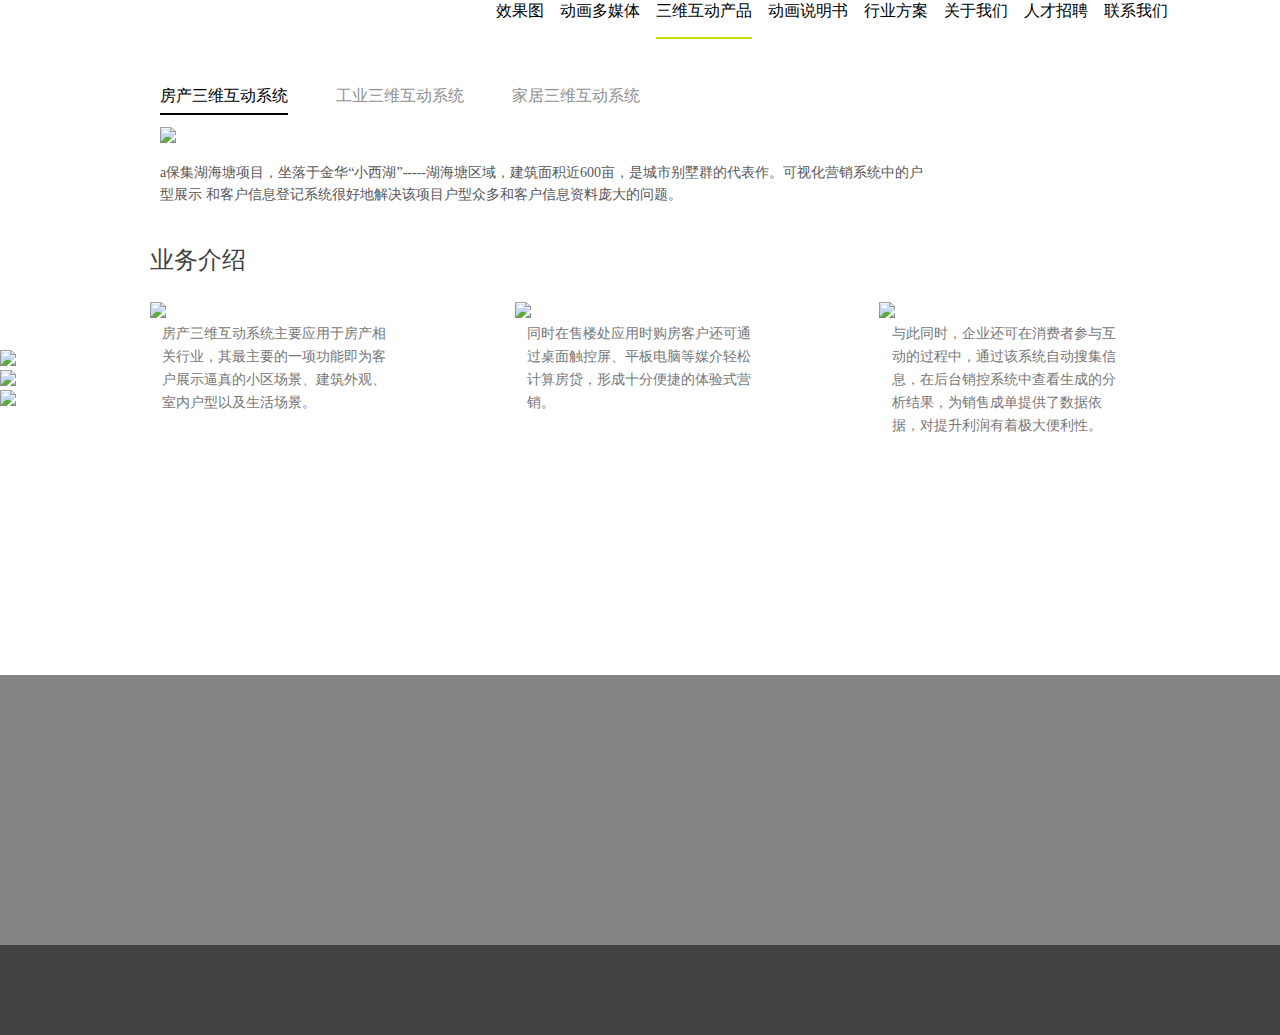
==== interaction.html @ 975b6b92 "3.3afternoon" ====
<!DOCTYPE html>
<html lang="en">
<head>
	<meta charset="UTF-8">
	<title>写意数字</title>
	<link  rel="stylesheet" href="css/interaction.css">
	<link  rel="stylesheet" href="css/interaction media.css">	
</head>
<body>
	<div id="nav_wrap">
		<div id="nav_btn">
			<img src="images1/nav.png">	
			<ul id="nav_btn_ul">
				<li id="nav_btn_li"><a href="">效果图</a></li>
				<li id="nav_btn_li"><a href="">动画多媒体</a></li>
				<li id="nav_btn_li"><a href="">三维互动产品</a></li>
				<li id="nav_btn_li"><a href="">动画说明书</a></li>
				<li id="nav_btn_li"><a href="">行业方案</a></li>
				<li id="nav_btn_li"><a href="">关于我们</a></li>
				<li id="nav_btn_li"><a href="">人才招聘</a></li>
				<li id="nav_btn_li"><a href="">联系我们</a></li>
			</ul>
		</div>
		<div id="nav">
			<img src="images1/logo.png" alt="" class="logoImg">
			<ul class="navUl">
				<li class="navList"><a href="">效果图</a></li>
				<li class="navList"><a href="">动画多媒体</a></li>
				<li class="navList"><a href="">三维互动产品</a></li>
				<li class="navList"><a href="">动画说明书</a></li>
				<li class="navList"><a href="">行业方案</a></li>
				<li class="navList"><a href="">关于我们</a></li>
				<li class="navList"><a href="">人才招聘</a></li>
				<li class="navList"><a href="">联系我们</a></li>
			</ul>	
		</div>
		<!-- 返回顶部 -->
		<img src="images1/top.png" class="backTop">
		<div id="navLeftside">
			<ul class="navLeftsideUl">
				<li><img src="images1/contact_01.png"></li>
				<li><img src="images1/contact_02.png"></li>
				<li><img src="images1/contact_03.png"></li>
			</ul>
			<div class="box"id="telBox">
				<div class="boxTop">
					<span>联系我们</span>
					<img src="images1/guanbi.jpg">
				</div>
				<div class="box_content">
					<form action="">	
						<div class="box_input">姓名* <input type="text"></div>	
						<div class="box_input">固定电话: <input type="text"></div>	
						<div class="box_input">手机号: <input type="text"></div>	
						<div class="box_input">电子邮件: <input type="text"></div>	
						<div class="box_input"><textarea></textarea></div>	
						<input class="box_btn" type="submit" value="发送">
					</form>
				</div>
			</div>
			<!-- box 新浪 -->
			<div class="box" id="sinaBox">
				<div class="boxTop">
					<span>联系我们</span>
					<img src="images1/guanbi.jpg">
				</div>
				<div class="box_content">
					<img src="images1/xl.jpg" class="logoImg" alt="">
				</div>
			</div>	
			<!-- box 微信 -->
			<div class="box" id="weixinBox">
				<div class="boxTop">
					<span>联系我们</span>
					<img src="images1/guanbi.jpg">
				</div>
				<div class="box_content">
					<img src="images1/wx.jpg"class="logoImg">
				</div>
			</div>	
		</div>
		<div id="scroll_wrap">
			<div id="scroll_inner">
				<ul id="scroll_ul">
					<li id="scroll_li"><a href="">房产三维互动系统</a></li>
					<li id="scroll_li"><a href="">工业三维互动系统</a></li>
					<li id="scroll_li"><a href="">家居三维互动系统</a></li>	
				</ul>	
				<div id="img_wrap">
					<div id="large_img">
						<img src="images1/hd1.jpg">
					</div>
					<ul class="min_img_ul">
						<li class="min_img_li">
							<img src="images1/hd_01.jpg" alt="">
							<span>别墅</span>
						</li>
						<li class="min_img_li">
							<img src="images1/hd_02.jpg" alt="">
							<span>高层</span>
						</li>
						<li class="min_img_li">
							<img src="images1/hd_03.jpg" alt="">
							<span>商业综合体</span>
						</li>
						<li class="min_img_li">
							<img src="images1/hd_04.jpg" alt="">
							<span>产业园区</span>
						</li>
						<li class="min_img_li">
							<img src="images1/hd_05.jpg" alt="">
							<span>住宅</span>
						</li>
						<li class="min_img_li">
							<img src="images1/hd_06.jpg" alt="">
							<span>旅游</span>
						</li>
					</ul>	
				</div>
				<p class="intro">a保集湖海塘项目，坐落于金华“小西湖”-----湖海塘区域，建筑面积近600亩，是城市别墅群的代表作。可视化营销系统中的户型展示 和客户信息登记系统很好地解决该项目户型众多和客户信息资料庞大的问题。</p>			
			</div>
		</div>
		<div id="intro_wrap">
		<p class="intro_title">业务介绍</p>
			<ul class="content_ul_content" id="seriveUl">
				<li class="content_list">
					<img src="images1/yw_01.jpg">					
					<p>房产三维互动系统主要应用于房产相关行业，其最主要的一项功能即为客户展示逼真的小区场景、建筑外观、室内户型以及生活场景。</p>
				</li>
				<li class="content_list">
					<img src="images1/yw_02.jpg">					
					<p>同时在售楼处应用时购房客户还可通过桌面触控屏、平板电脑等媒介轻松计算房贷，形成十分便捷的体验式营销。</p>
				</li>
				<li class="content_list">
					<img src="images1/yw_03.jpg">					
					<p>与此同时，企业还可在消费者参与互动的过程中，通过该系统自动搜集信息，在后台销控系统中查看生成的分析结果，为销售成单提供了数据依据，对提升利润有着极大便利性。</p>
				</li>
			</ul>
		</div>
	</div>	
	<div id="wrap_foot">
	</div>
	<div id="wrap_bottom">
	</div>
	
</body>
<script type="text/javascript" src="js/js插件/jquery-3.1.1.min.js"></script>
<script type="text/javascript" src="js/interaction.js"></script>
</html>
---- css/interaction.css ----
*{
	margin: 0;
	padding: 0;
}
body,html{
	height: 100%;
	width: 100%;
	font-family: "微软雅黑"
}
li{
	list-style: none;
}
#nav_wrap{
	height: 185%;
	position: relative;
	overflow: hidden;
	-webkit-tranform-style:preserve-3d;
}
#nav{
	width: 100%;
	height: 5%;
	position: absolute;
	left: 0;
	top: 0;
	padding-right:12.5%;
	padding-left: 12.5%;
}
.bgImg{
	width: 100%;
}
#nav_btn{
	position: absolute;
	top: 30px;
	right: 0;
	display: none;
	z-index: 10;
}
#nav_btn_ul{
	display: none;
	width: 150px;
	position: absolute;
	top: 40px;
	right: 0;
	background-color:#C5D211; 	
}
#nav_btn_li{
	height: 30px;
	text-align: center;	
}
#nav_btn_li a{
	text-decoration: none;
	color:white;
	font-size: 14px;
}
#nav_title{
	position: absolute;
    left: 9%;
    top: 29%;
   
}
.navUl{
	display: inline-block;
	width: 100%;
	position: absolute;
	top: 50%;
	right: -30%;
	margin-top: -1%;
}
.navList{
	float: left;
	margin-left: 2%;
	height: 36px;
}
.navList a{
	text-decoration: none;
	color:black;
	font-size: 16px;
}
.navList:nth-child(3){
	border-bottom: 2px solid #cfdb00;
}
.navList:hover{
	border-bottom: 2px solid #cfdb00;
}
.backTop{
	position: fixed;
	bottom: 0;
	right: 0%;
	z-index: 10;
	display: none;
}
#navLeftside{
	position: fixed;
	top: 50%;
	left: 0;
	margin-top: -100px;
	z-index: 3;
}
.box{
	width: 395px;
	height: 490px;
	background-color: white;
	border-radius: 10px;
	position: absolute;
	left: 61px;
    top: 50%;
    margin-top: -250px;
    display:none;
}

.boxTop{
	position: absolute;
	top: 0;
	left: 0;
	margin-top: 5px;
	width: 100%;
	height: 60px;
	border-bottom: 1px solid rgba(0, 0, 0, 0.16);
}
.boxTop span{
	font-size: 20px;
	line-height: 60px;
    margin-left: 32px;
}
.boxTop img{
	position: absolute;
	right: 6%;
    top: 40%;
}
.box_content{
	position: absolute;
	top: 80px;
	left: 25px;
}
.box_input{
	margin-top: 12px;
	padding-left: 12px;
	width: 230px;
	height: 30px;
	background-color: #EFEFEF;
	border:1px solid rgba(158, 158, 158, 0.45);
	border-radius: 5px;
	text-align: center;
	font-size: 12px;
	color:#9F9F9F;
}
.box_input input{
	border:0px;
	height: 30px;
	background-color: #EFEFEF;
}
.box_input:nth-last-child(2){
	height: 120px;
}
.box_input:nth-last-child(2) textarea{
	height: 120px;
	width: 224px;
	background-color: #EFEFEF;
	text-decoration: none;
	border:0px;
}
.box_btn{
	width: 140px;
	height: 35px;
	border:0px;
	background-color: #434343;
	color:white;
	font-size: 18px;
	border-radius: 5px;
	margin-left: 48px;
    margin-top: 12px;
}
.box_content>.logoImg{
	width: 316px;
    height: 316px;
    margin-top: 30px;
    margin-left: 12px;
}
#scroll_wrap{
	/*position: absolute;
	top: 5%;*/
	margin-top: 6%;
	/*height: 46%;*/
	width: 100%;
	padding-left: 12.5%;
	padding-right: 12.5%;
}
#scroll_inner{
	width: 75%;
	height: 100%;
}
#scroll_ul{
	display: inline-block;
	width: 100%;
    margin-top: 1%;
	/*position: absolute;
	top: 50%;
	right: -30%;
	margin-top: -1%;*/
}
#scroll_li{
	float: left;
	margin-right: 5%;
    height: 27px;
}
#scroll_li a{
	text-decoration: none;
	color:#909090;
	font-size: 16px;
}
#scroll_li:nth-child(1){
	border-bottom: 2px solid black;
}
#scroll_li:nth-child(1) a{
	color:black;
}
#scroll_li:hover{
	border-bottom: 2px solid black;
}
#img_wrap{
	width: 100%;
	/*height: 72%;*/
    margin-top: 0.8%;
    position: relative;
}
#large_img{
	width: 80%;
	height: 100%;
}
#large_img img{
	width: 100%;
	height: auto;
}
.min_img_ul{
	width: 17%;
	height: 100%;
	position: absolute;
	right: 0%;
	top: 0%;
}
.min_img_li{
	width: 100%;
	height: 16%;
    margin-bottom: 1.2%;
    position: relative;
}
.min_img_li img{
	width: 100%;
	height: 100%;
}
.min_img_li span{
	color:white;
	font-size: 16px;
	position: absolute;
	top: 50%;
	left: 50%;
	margin-left: -16px;
	margin-top: -8px;
}
.min_img_li:nth-child(3) span{
	margin-left: -40px;
}
.min_img_li:nth-child(4) span{
	margin-left: -32px;
}
.intro{
	width: 80%;
	font-size: 14px;
    color: #595757;
    line-height: 22px;
    margin-top: 15px;

}
#intro_wrap{
/*	position: absolute;
	top: 5%;*/
	height: 49%;
	width: 100%;
}
/*----------业务介绍---------*/
.intro_title{
	padding-left: 11.7%;
	font-size: 24px;
    color: #424242;
    margin-top: 3%;
}
.content_ul_content{
	width: 100%;
	margin-top: 2%;
	overflow: hidden;
	padding-left: 11.7%;
}
.serive_ul{
	animation:ani_ul 1s forwards;
}
 
 @keyframes ani_ul{
	0%{
		margin-top: 18%
	}
	100%{
		margin-top: 13%
	}
} 
.content_ul_content .content_list{
	float:left;
	position: relative;
	width: 19.5%;
	height: 100%;
	margin-right: 9%;
}
.content_ul_content .content_list>.list_img{
	width: 105%;
}
.content_ul_content .content_list>#imgs{
	position: absolute;
	left: 0;
	top: 0;
	opacity: 0;
}
.content_ul_content .content_list>span{
	font-size: 24px;
    color: #424242;
    text-align: center;
    display: block;
    width: 100%;
    height: 60px;
    line-height: 60px;
}
.content_ul_content .content_list>p{
	font-size: 15px;
    color: #777;
    font-family: '微软雅黑';
    line-height: 23px;
    width: 90%;
    margin: 0 auto;
}
.content_wrap .img_foot{
	width: 100%;
	height: 30%;
	position: absolute;
	bottom: 0%;
}  
/*----------foot-----------*/
#wrap_foot{
	width: 100%;
	height: 30%;
	background-color: #838483;
}
#wrap_bottom{
	width: 100%;
	height: 10%;
	background-color: #424242;
}
/*----------foot-----------*/
---- css/interaction media.css ----
/* 响应式布局 */
@media screen and (max-width: 1900px){
	.bgImg{
		height: 100%;
	}
	#content_foot>.foot_ul{
		padding-left: 8.8%;
		margin-top: 6%;
	}
	.foot_li{
		margin-right: 3.2%;
	}
	.foot_li>.foot_title{
		font-size: 25px;
	}
	.foot_li>.foot_text{
		font-size: 20px;
	}
	.foot_li>.foot_text>.text_num{
		font: 60px/135px bold;
		font-weight: bold;
	}
	
}

@media screen and (max-width: 1600px){
	.content_titile span{
		font-size:30px;
	}
	.content_ul_content .content_list>span{
		font-size: 20px;
	}
	.content_ul_content .content_list>p{
		font-size: 14px;
	}
}
@media screen and (max-width: 1367px ){
	.logoImg{
		width: 230px;
	}
	.navList{
	margin-left: 1%;
	}
	.box{
		width: 280px;
		height: 375px;
		border-radius: 5px;
	    margin-top: -187px;
	}
	.box_content{
		top: 70px;
	}
	.box_input{
		margin-top: 10px;
		/*padding-left: 12px;*/
		width: 220px;
		height: 25px;
	}
	.box_input input{
		height: 25px;
		width: 165px;
	}
	.box_input:nth-last-child(2){
		height: 95px;
		padding-left: 0;
	}
	.box_input:nth-last-child(2) textarea{
		height: 95px;

	}
	.box_btn{
   		margin-top: 8px;
	}
	.box_content>.logoImg{
		width: 224px;
	    height: 224px;
	  	margin-top: 35px;
   		margin-left: 2px;
	}
	/*调整布局高度*/
	#nav_wrap{
		height: 75%;
	}
	.content_wrap{
		height: 80%;
	}
	
}

@media screen and (max-width: 1120px ){
	.navUl{
		display: none;
	}
	#nav_btn{
		display:block;
	}
	.content_ul_content{
		padding-left: 2.5%;
	}
	.content_ul_content .content_list{
		width: 20%;
		height: 100%;
		margin-right: 5%;
	}
	.content_ul_content .content_list>p{
		font-size: 15px;
	}
	.content_ul_content {
	    margin-top: 18%;
	}

}
@media screen and (max-width: 854px ){

}
@media screen and (max-width: 640px ){
	.content_ul_content{
		padding-left: 5%;
	}
	.content_ul_content .content_list{
		width: 40%;
		height: 100%;
		margin-right: 10%;
	}
	/*调整布局高度*/
	#nav_wrap{
		height: 75%;
	}
	#nav_wrap>.ani_span{
	    font-size: 35px;
	}
	.content_wrap{
		height: 92%;
	}
	#picture_wrap .pic_inner{
	width: 49%;
	}
}
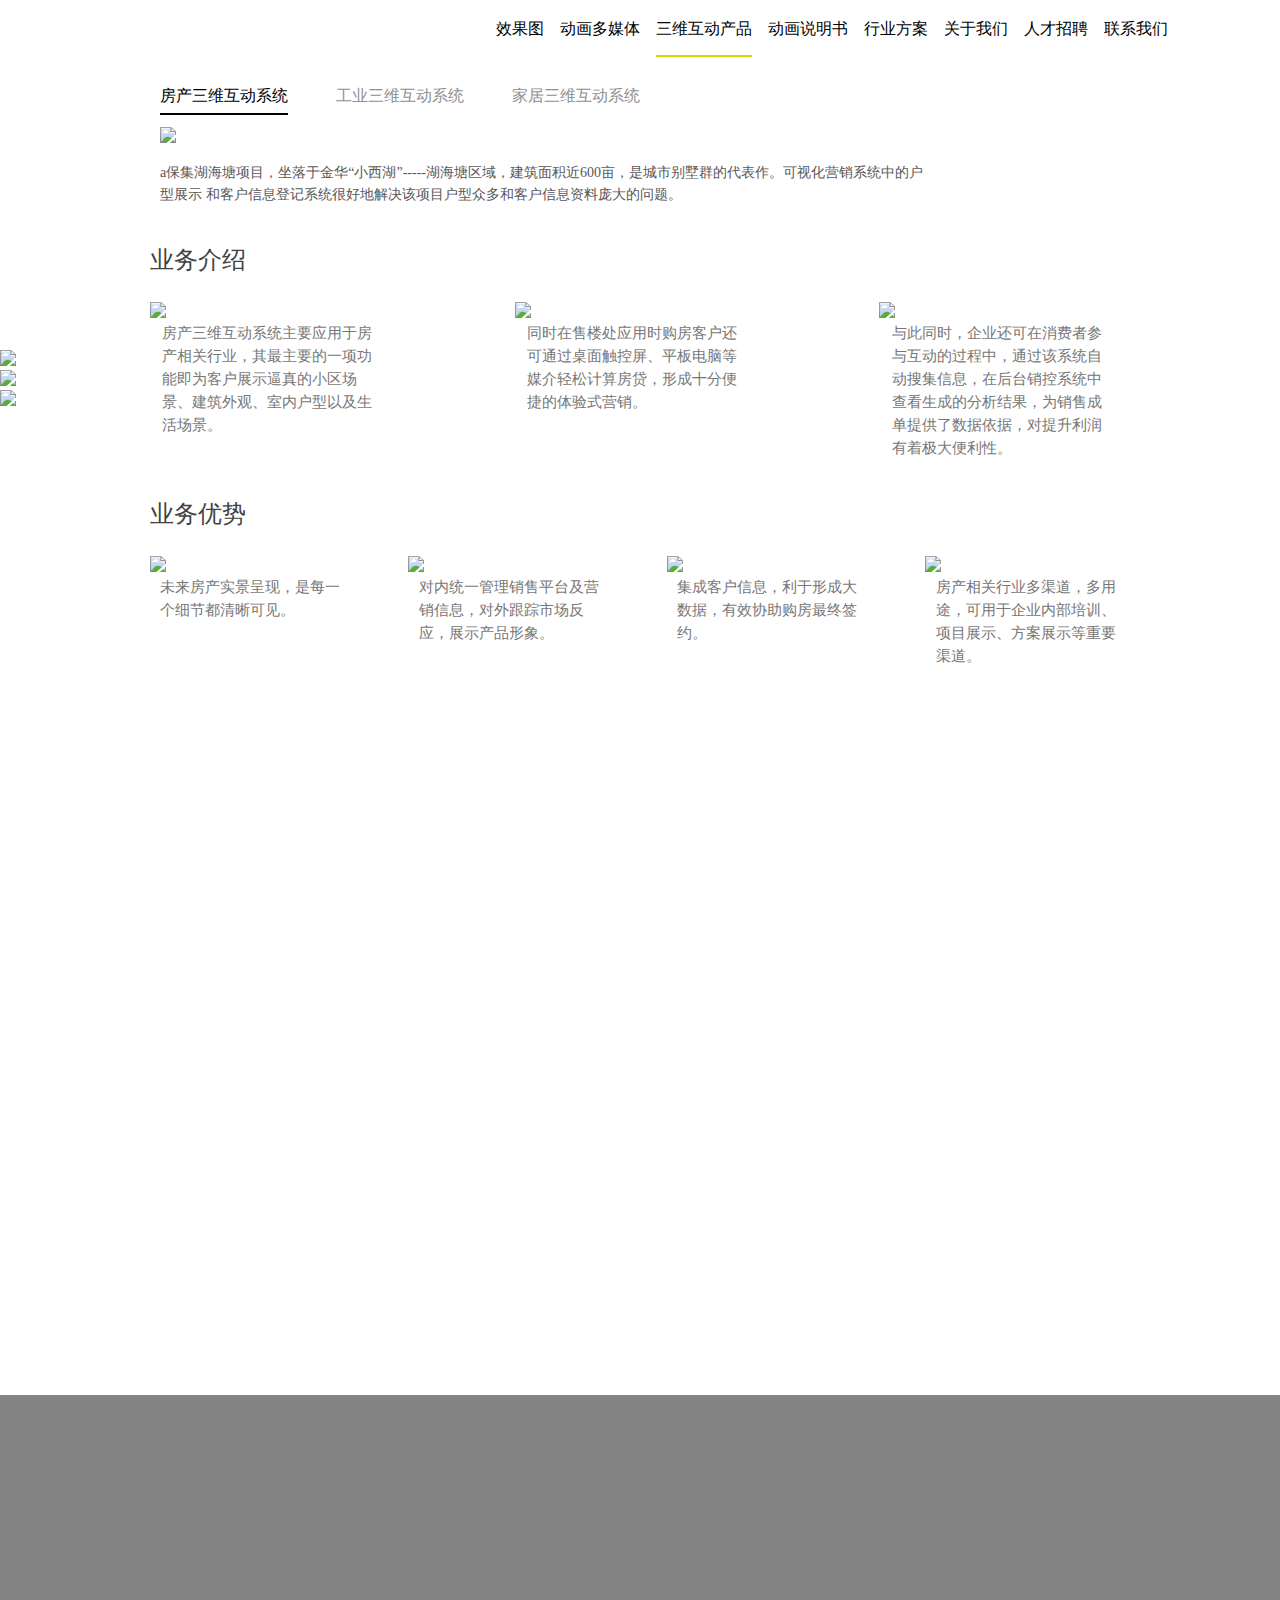
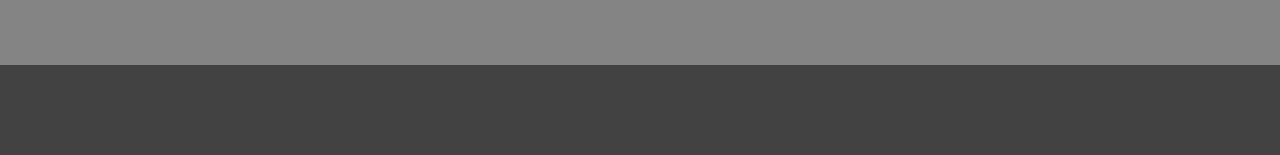
==== commit f980d50d: "3.3night" ====
--- a/interaction.html
+++ b/interaction.html
@@ -88,7 +88,21 @@
 				</ul>	
 				<div id="img_wrap">
 					<div id="large_img">
-						<img src="images1/hd1.jpg">
+						<ul class="large_ul">
+							<li class="large_li" id="cottage_img">
+								<img src="images1/hd1.jpg">
+								<img src="images1/hd2.jpg">
+								<img src="images1/hd3.jpg">
+								<img src="images1/hd4.jpg">
+							</li>
+							<li class="large_li"></li>
+							<li class="large_li"></li>
+							<li class="large_li"></li>
+							<li class="large_li"></li>
+							<li class="large_li"></li>
+						</ul>
+						<div class="left"><img src="images1/left.png" alt="" ></div>
+						<div class="right"><img src="images1/right.png" alt="" ></div>
 					</div>
 					<ul class="min_img_ul">
 						<li class="min_img_li">
@@ -122,18 +136,38 @@
 		</div>
 		<div id="intro_wrap">
 		<p class="intro_title">业务介绍</p>
-			<ul class="content_ul_content" id="seriveUl">
-				<li class="content_list">
+			<ul class="intro_work" id="seriveUl">
+				<li class="work_list">
 					<img src="images1/yw_01.jpg">					
 					<p>房产三维互动系统主要应用于房产相关行业，其最主要的一项功能即为客户展示逼真的小区场景、建筑外观、室内户型以及生活场景。</p>
 				</li>
-				<li class="content_list">
+				<li class="work_list">
 					<img src="images1/yw_02.jpg">					
 					<p>同时在售楼处应用时购房客户还可通过桌面触控屏、平板电脑等媒介轻松计算房贷，形成十分便捷的体验式营销。</p>
 				</li>
-				<li class="content_list">
+				<li class="work_list">
 					<img src="images1/yw_03.jpg">					
 					<p>与此同时，企业还可在消费者参与互动的过程中，通过该系统自动搜集信息，在后台销控系统中查看生成的分析结果，为销售成单提供了数据依据，对提升利润有着极大便利性。</p>
+				</li>
+			</ul>
+			<p class="intro_title">业务优势</p>
+			<ul class="intro_work" id="adUl">
+				<li class="work_list" id="adLi">
+					<img src="images1/ys_01.jpg">				
+					<p>未来房产实景呈现，是每一个细节都清晰可见。</p>
+				</li>
+				<li class="work_list" id="adLi">
+					<img src="images1/ys_02.jpg">					
+					<p>对内统一管理销售平台及营销信息，对外跟踪市场反应，展示产品形象。</p>
+				</li>
+				<li class="work_list" id="adLi">
+					<img src="images1/ys_03.jpg">				
+					<p>集成客户信息，利于形成大数据，有效协助购房最终签约。</p>
+				</li>
+				<li class="work_list" id="adLi">
+					<img src="images1/ys_04.jpg">					
+					<p>房产相关行业多渠道，多用途，可用于企业内部培训、项目展示、方案展示等重要渠道。
+					</p>
 				</li>
 			</ul>
 		</div>
@@ -154,3 +188,7 @@
 
 
 
+
+
+
+
--- a/css/interaction.css
+++ b/css/interaction.css
@@ -226,10 +226,58 @@
 #large_img{
 	width: 80%;
 	height: 100%;
-}
-#large_img img{
-	width: 100%;
+	position: relative;
+}
+/*#large_img img{
+	width: 25%;
 	height: auto;
+}*/
+/*大图滚动*/
+.large_ul{
+	width: 100%;
+	height: 100%;
+}
+.large_li:nth-child(1){
+	width: 400%;
+	height: 100%;
+}
+.large_ul>.large_li:nth-child(1)~li{
+	display: none;
+}
+#cottage_img img{
+	width: 25%;
+	height: auto;
+}
+#cottage_img img:nth-child(1)~img{
+	display: none;
+}
+.left{
+	width: 20%;
+	height: 100%;
+	position: absolute;
+	top: 0;
+	left: 0;
+}
+.left>img{
+	position: absolute;
+	top: 50%;
+	left: 20%;
+	margin-top: -24px;
+	display: none;
+}
+.right>img{
+	position: absolute;
+	top: 50%;
+	right: 20%;
+	margin-top: -24px;
+	display: none;
+}
+.right{
+	width: 20%;
+	height: 100%;
+	right: 0;
+	top: 0;
+	position: absolute;
 }
 .min_img_ul{
 	width: 17%;
@@ -284,7 +332,7 @@
     color: #424242;
     margin-top: 3%;
 }
-.content_ul_content{
+.intro_work{
 	width: 100%;
 	margin-top: 2%;
 	overflow: hidden;
@@ -302,32 +350,18 @@
 		margin-top: 13%
 	}
 } 
-.content_ul_content .content_list{
+.intro_work .work_list{
 	float:left;
 	position: relative;
 	width: 19.5%;
 	height: 100%;
 	margin-right: 9%;
 }
-.content_ul_content .content_list>.list_img{
+.intro_work .work_list img{
 	width: 105%;
 }
-.content_ul_content .content_list>#imgs{
-	position: absolute;
-	left: 0;
-	top: 0;
-	opacity: 0;
-}
-.content_ul_content .content_list>span{
-	font-size: 24px;
-    color: #424242;
-    text-align: center;
-    display: block;
-    width: 100%;
-    height: 60px;
-    line-height: 60px;
-}
-.content_ul_content .content_list>p{
+
+.intro_work .work_list>p{
 	font-size: 15px;
     color: #777;
     font-family: '微软雅黑';
@@ -335,12 +369,14 @@
     width: 90%;
     margin: 0 auto;
 }
-.content_wrap .img_foot{
-	width: 100%;
-	height: 30%;
-	position: absolute;
-	bottom: 0%;
+
+#auUl{
+	padding-left: 11.7%;
 }  
+#adLi{
+	width: 16%;
+	margin-right: 4.2%;
+}
 /*----------foot-----------*/
 #wrap_foot{
 	width: 100%;
--- a/css/interaction media.css
+++ b/css/interaction media.css
@@ -20,6 +20,9 @@
 		font: 60px/135px bold;
 		font-weight: bold;
 	}
+	#nav_wrap{
+	height: 175%;
+	}
 	
 }
 
@@ -32,6 +35,9 @@
 	}
 	.content_ul_content .content_list>p{
 		font-size: 14px;
+	}
+	#nav_wrap{
+	height: 165%;
 	}
 }
 @media screen and (max-width: 1367px ){
@@ -79,7 +85,7 @@
 	}
 	/*调整布局高度*/
 	#nav_wrap{
-		height: 75%;
+	height: 155%;
 	}
 	.content_wrap{
 		height: 80%;
@@ -88,6 +94,19 @@
 }
 
 @media screen and (max-width: 1120px ){
+	#nav {
+	    padding-left: 1.5%;
+	}
+	#scroll_wrap {
+		margin-top: 11%;
+	    padding-left: 1%;
+	}
+	#scroll_inner {
+    	width: 98%;
+	}
+	#large_img {
+    	width: 81%;
+	}
 	.navUl{
 		display: none;
 	}
@@ -108,12 +127,34 @@
 	.content_ul_content {
 	    margin-top: 18%;
 	}
+	#nav_wrap {
+    	height: 151%;
+	}
+	.intro_work {
+     padding-left:0%; 
+	}
+	.intro_work .work_list {
+	    width: 31.5%;
+	    margin-right: 0.8%;
+	}
+	#adLi {
+   	 width: 20.5%;
+    	margin-right: 4.2%;
+	}
+	.intro_title {
+	    padding-left: 3%;
+	}
 
 }
 @media screen and (max-width: 854px ){
-
+	#nav_wrap {
+    	height: 137%;
+	}
 }
 @media screen and (max-width: 640px ){
+	#scroll_wrap {
+		margin-top: 14%;
+	}
 	.content_ul_content{
 		padding-left: 5%;
 	}
@@ -135,4 +176,7 @@
 	#picture_wrap .pic_inner{
 	width: 49%;
 	}
+	#nav_wrap {
+    	height: 125%;
+	}
 }